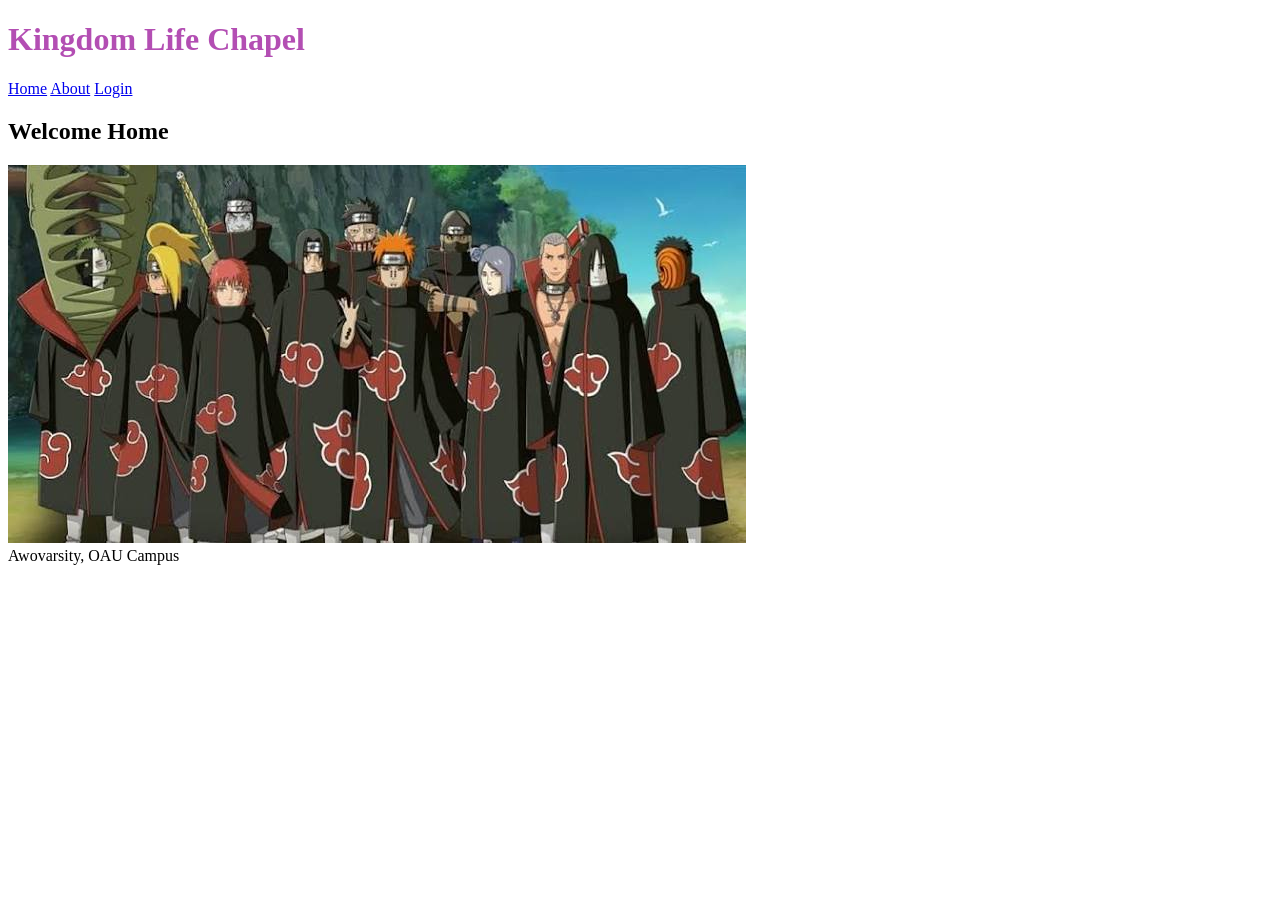
==== index.html @ b5341227 "Add files via upload" ====
<!DOCTYPE html>
<html lang="en">
<head>
    <meta charset="UTF-8">
    <meta name="viewport" content="width=device-width, initial-scale=1.0">
    <title>KLC BOOTCAMP</title>
    <link rel="stylesheet" href="style.css">
</head>
<body>
<header>
    <h1>Kingdom Life Chapel</h1>
    <nav>
        <a href="index.html">Home</a>
        <a href="event.html">About</a>
        <a href="login.html">Login</a>  
    </nav>
</header>
<section class="hero">
    <h2>Welcome Home</h2>
    <img src="images/images.jpg" alt="Hero Image">
</section>
<footer>Awovarsity, OAU Campus</footer>
</body>
</html>
---- style.css ----
h1{
    color:rgb(179, 78, 179)
}
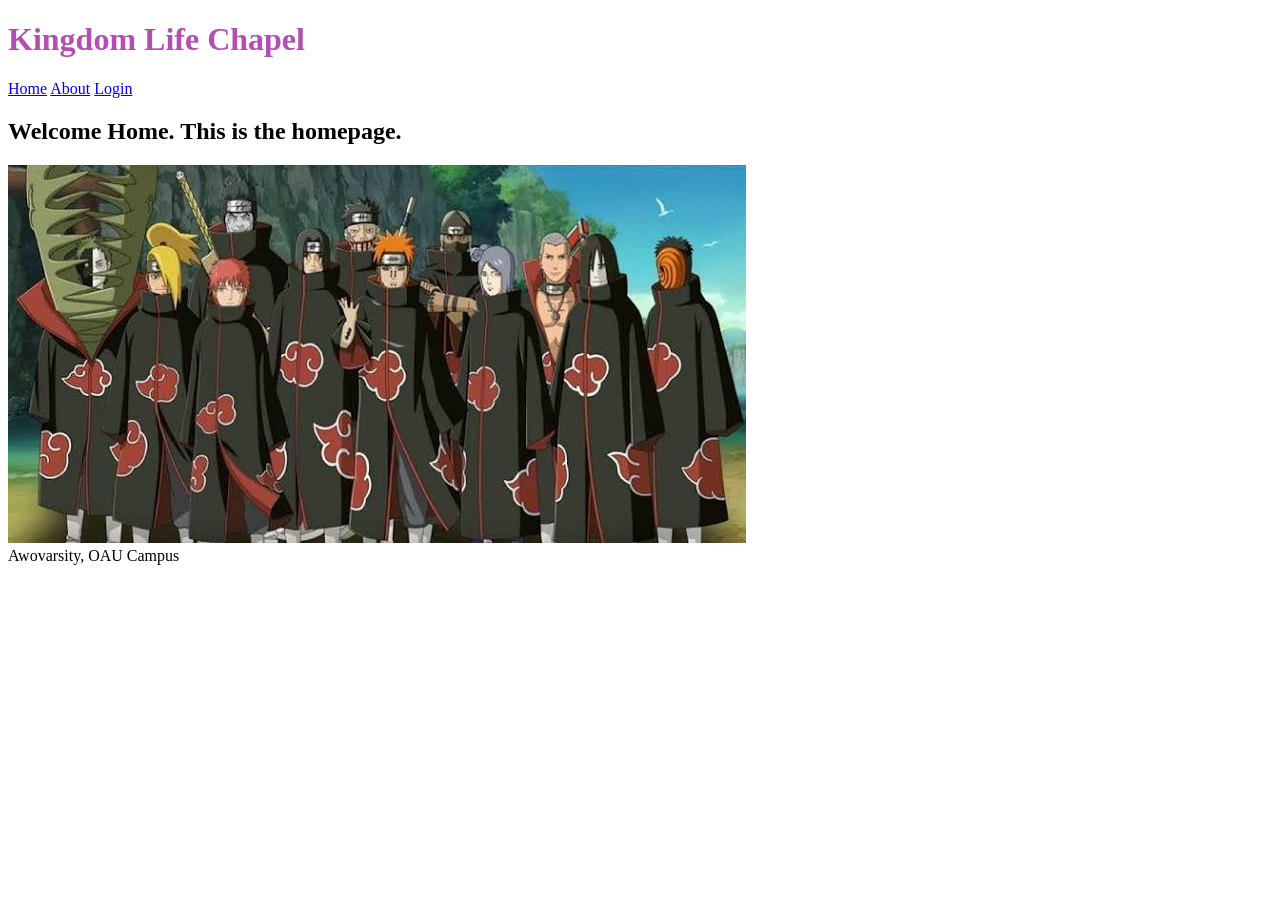
==== commit d0f8b15a: "Update index.html" ====
--- a/index.html
+++ b/index.html
@@ -16,9 +16,9 @@
     </nav>
 </header>
 <section class="hero">
-    <h2>Welcome Home</h2>
+    <h2>Welcome Home. This is the homepage.</h2>
     <img src="images/images.jpg" alt="Hero Image">
 </section>
 <footer>Awovarsity, OAU Campus</footer>
 </body>
-</html>+</html>
